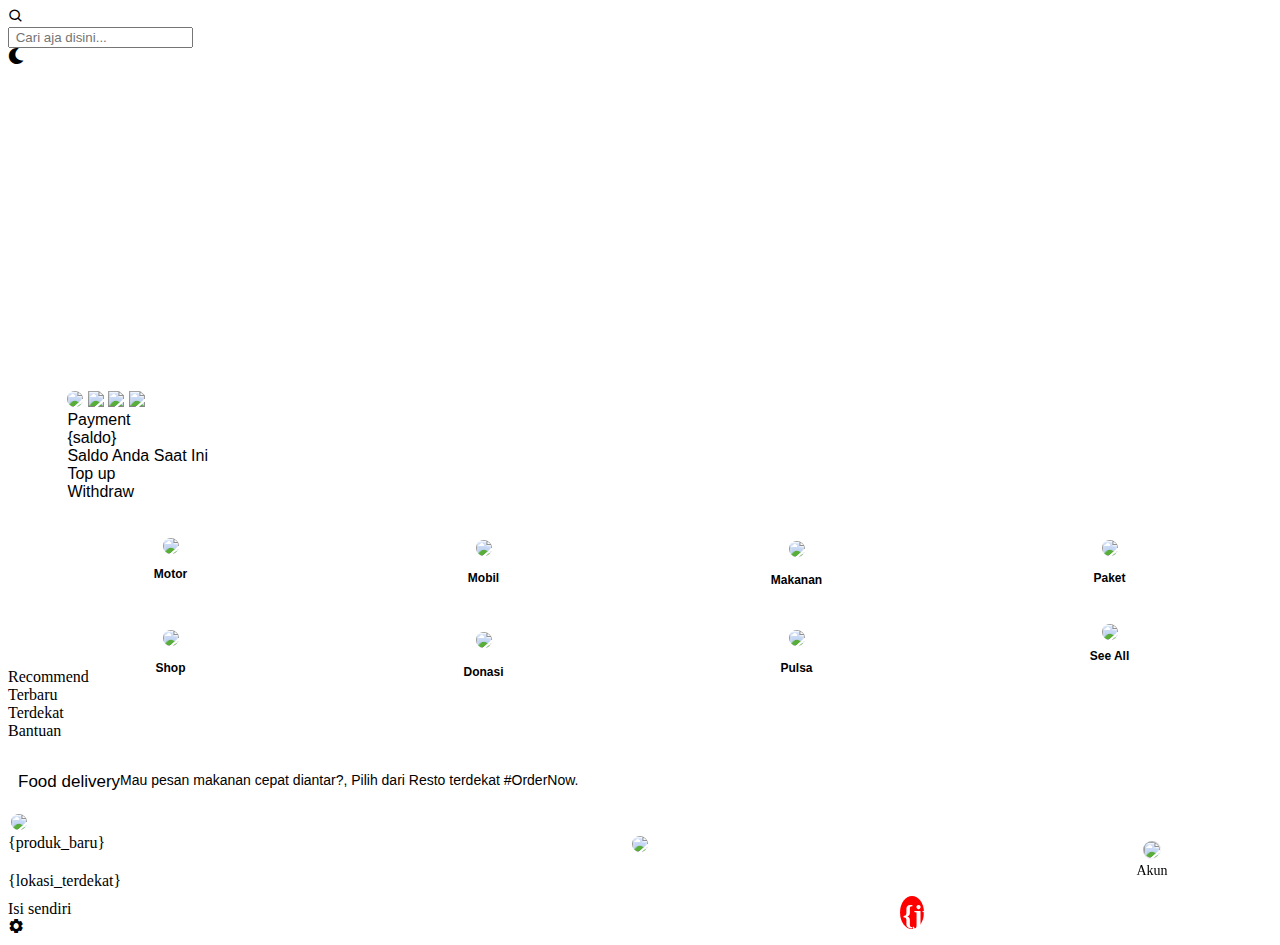
==== homejagel.html @ 8ce668cf "Update" ====
<!DOCTYPE html>
<html lang="en">
<head>
    <meta charset="UTF-8">
    <meta http-equiv="X-UA-Compatible" content="IE=edge">
    <meta name="viewport" content="width=device-width, initial-scale=1.0">
    <title>AchsinUIUX</title>
    <!-- font awesome cdn link  -->
    <link rel="stylesheet" href="https://cdnjs.cloudflare.com/ajax/libs/font-awesome/5.15.4/css/all.min.css">
    <link href='https://unpkg.com/boxicons@2.0.7/css/boxicons.min.css' rel='stylesheet'>
<link rel="stylesheet" type="text/css" href="https://ahsinulumam.github.io/ColorDarkNeumorphism.css"></link>
<link href="https://cdnjs.cloudflare.com/ajax/libs/select2/4.0.6-rc.0/css/select2.min.css" rel="stylesheet" /> 
<script src="https://code.jquery.com/jquery-3.3.1.min.js"></script> <script src="https://cdnjs.cloudflare.com/ajax/libs/select2/4.0.6-rc.0/js/select2.min.js"></script>
<link href='https://use.fontawesome.com/releases/v5.8.2/css/all.css' rel='stylesheet' type='text/css'/>
<style>
.tabel {
width:100%;
float:left;
border:0px;
padding:3%;
}
	#navbar {
		height:60px;
		position: fixed;
		bottom: 0px;
		left:0%;
		padding-top: 5px;
		width: 100%;
		border-radius:0px 0px 0px 0px;
		display: block;
	  
		z-index:6;
     background-color: var(--bg-color);
   background-size: 100% 100%;
 border-top-left-radius: 0px;
 border-top-right-radius: 0px;
box-shadow: var(--box-shadow);
}
	
	#navbar a {
		width:20%;
		float: left;
		display: block;
		color: #ff000000;
		text-align: center;
		padding-top: 0px;
		
		font-size: 14px;
		font-family:poppins;	
	}
	#navbar a:hover {
		color:#2e99a5 ;
		cursor:none;
}
#strip-navbar {
width:30%;
height:auto;
margin-top:-30px;
}
.fflexx-container {
  display: flex;
  position:relative;
  Max-widht:100%;
  top: 27px;
 padding:6px;
}
.fflexx-container > div {
 
  width: 100px;
  text-align: center;
  line-height: 1px;
  flex:1;
  margin:0px;
}
/* CSS Multiple Whatsapp Chat */ 
    #whatsapp-chat{
        position:fixed;
        background-color: var(--bg-color);
        box-shadow: var(--box-shadow);
        width:350px;
        border-radius:10px;
        bottom:90px;
        right:10px;
        overflow:hidden;
        z-index:99;
        animation-name:showchat;
        animation-duration:1s;
        transform:scale(1)}
a.blantershow-chat{
    background-color: var(--bg-color);
    color:green;
    z-index:198;
}a.blantershow-chat i{
    transform:scale(1.5);
    margin:0 0px 0 0}
    .header-chat{
        background:var(--ahsinulumamTukangngopi);
        color:#fff;
        padding:20px}
    .header-chat h3{
        margin:0 0 10px}
    .header-chat p{
        font-size:14px;
        line-height:1.7;
        margin:0}
.info-avatar{
    position:relative}
    .info-avatar img{
        border-radius:100%;
        width:50px;
        float:left;
        padding:3px;
        box-shadow: var(--box-shadow);
        margin:0 10px 0 0}
    .info-avatar:before{
        content:'\f232';
        z-index:1;
        font-family:"Font Awesome 5 Brands";
        background:#23ab23;
        color:#fff;
        padding:5px 5px;
        border-radius:100%;
        position:absolute;
        top:30px;left:30px}
    a.informasi{
        padding:20px;
        display:block;
        overflow:hidden;
        animation-name:showhide;
        animation-duration:2.5s}
    a.informasi:hover{
        background:#3063bc}
    .info-chat span{
        display:block}
    #get-label,span.chat-label{
        font-size:12px;
        color:var(--black);}
    #get-nama,span
    .chat-nama{
        margin:5px 0 0;
        font-size:15px;
        font-weight:700;
        color:var(--black);}
    #get-label,
    #get-nama{
        color:#fff}span
    .my-number{
        display:none}
    .blanter-msg{
        color:var(--black);
        padding:20px;
        font-size:12.5px;
        text-align:center;
        border-top:1px solid #fff}
    textarea
    #chat-input{
        color:var(--black);
        border:none;
        font-family:'Arial',sans-serif;
        border-radius:5px;
        background:#ff000000;
        box-shadow: var(--box-shadow-inset);
        width:100%;
        height:35px;
        outline:none;
        resize:none}
    a#send-it{
        color:var(--black);
        width:40px;
        margin:-5px 0 0 5px;
        font-weight:700;
        padding:8px;
        background:#ff000000;
        box-shadow: var(--box-shadow);
        border-radius:10px}
    .first-msg{
        background-color: var(--bg-color);
        padding:30px;
        text-align:center}
    .first-msg span{
        background-color: var(--bg-color);
        color:var(--black);
        box-shadow: var(--box-shadow);
        font-size:14.2px;
        line-height:1.7;
        border-radius:10px;
        padding:15px 20px;
        display:inline-block}
    .start-chat 
    .blanter-msg{
        display:flex}
    #get-number{
        display:none}
    a.close-chat{position:absolute;
        top:5px;
        right:15px;
        color:#fff;
        font-size:30px}
    @keyframes showhide{from{
        transform:scale(.5);
        opacity:0}}
    @keyframes showchat{from{
        transform:scale(0);
        opacity:0}}
    @media screen and (max-width:480px){
        #whatsapp-chat{
            width:auto;
            left:5%;
            right:5%;
            font-size:80%}}
    .hide{
        display:none;
        animation-name:showhide;
        animation-duration:1.5s;
        transform:scale(1);
        opacity:1}.show{display:block;
            animation-name:showhide;
            animation-duration:1.5s;
            transform:scale(1);
            opacity:1} 
</style>
</head>
<body>
<header class="header">
<div id="menu-btn">
<!-- theme toggler  -->
	<div class="container">
<div class="search_wrap search_wrap_4">
    <div class="search_box">
        <div style="z-index:3;" class="btn btn_common">
<form action="action://act/search">
    <i class="bx bx-search"></i>
    </div>

<input type="search" id="gsearch" name="gsearch" class="input" placeholder=" Cari aja disini...">
</form>
    </div>
        </div>
    </div>
    </div>
    
<div id="theme-toggler" class="fas fa-moon"></div>
</header>

<div style='position:relative;margin-top: 25.7%; margin-left: 4.7%; margin-right: 2%;  padding:0px; background: var(--ahsinulumamTukangngopi);
 font-family: Arial;  height: auto; width: 90%; z-index:99;border-radius:15px 15px 15px 15px;'>
 
<img style='border-radius:15px 15px 15px 15px;width:100%' src="https://lh3.googleusercontent.com/u/0/d/1gJDDlUiAKQMtXhK743Bpu_ejHuMvDSyD">

<img class="logo-headerr" src="https://i.ibb.co/LRYZxM3/Pics-Art-04-29-03-22-53.png">

<a href="https://jgjk.mobi/act/topup">
<img class="logo-depositoo" src="https://i.ibb.co/MGr7nsX/plus.png"></a>

<a href="https://jgjk.mobi/act/withdraw">
<img class="logo-withdraww" src="https://i.ibb.co/XWpxkMW/minus.png
"></a>

<div class="nama-penggunaa">
Payment
</div>

<div class="saldoo">
{saldo}
</div>

<div class="katakataa">
Saldo Anda Saat Ini
</div>


<div class="namadepositoo">
Top up
</div>

<div class="namawithdraww">
Withdraw
</div>
</div>


<!-- menu utama-->
<div class="ex1">
<div class="fflexx-container">	
  <div>
      <a href="action://p/65bf302c6ed1c">
          <img style="height:45px;border-radius:50px;box-shadow: var(--box-shadow);padding:4px;background-color:var(--ahsinulumamTukangngopi);
" src="https://i.ibb.co/RDD0v6Y/Picsart-22-09-04-05-13-32-618.png
"></a>
      <br>
  <h4 style="font-family: 'Poppins', sans-serif;font-size:12px;color:var(--black);
  ">Motor</h4>
  </div>

  <div>
      <a href="action://p/65bf68d1bd097"><img style="height:45px;border-radius:50px;box-shadow: var(--box-shadow);padding:6px;background-color:var(--ahsinulumamTukangngopi);
" src="https://i.ibb.co/LkbZn5S/Picsart-22-09-04-05-14-20-087.png
"></a>
      <br>
  <h4 style="font-family: 'Poppins', sans-serif;font-size:12px;color:var(--black);
  ">Mobil</h4>
  </div>
    
 <div>
      <a href="https://jgjk.mobi/m/594615352465c0a0832f0e27.89033298"><img style="height:45px;border-radius:50px;box-shadow: var(--box-shadow);padding:7px;background-color:var(--ahsinulumamTukangngopi);
" src="https://lh3.googleusercontent.com/u/0/d/1dGBVXLDxHFI8dOdAquzFHJbBMRqL48v7"></a>
      <br>
  <h4 style="font-family: 'Poppins', sans-serif;font-size:12px;color:var(--black);
  ">Makanan</h4>
  </div>

 <div>
      <a href="#"><img style="height:45px;border-radius:50px;box-shadow: var(--box-shadow);padding:6px;background-color:var(--ahsinulumamTukangngopi);
" src="https://i.ibb.co/fDNRq2L/Picsart-22-09-04-05-15-06-962.png
"></a>
      <br>
  <h4 style="font-family: 'Poppins', sans-serif;font-size:12px;color:var(--black);
  ">Paket</h4>
  </div>

</div>
<div style="margin-top:15px;" class="fflexx-container">
  

 <div>
      <a href="#"><img style="height:45px;border-radius:50px;box-shadow: var(--box-shadow);padding:6px;background-color:var(--ahsinulumamTukangngopi);
" src="https://lh3.googleusercontent.com/u/0/d/1d_P93FyzSsI-0P9lAxDkSXSf6unLjl0t"></a>
      <br>
  <h4 style="font-family: 'Poppins', sans-serif;font-size:12px;color:var(--black);
  ">Shop</h4>
  </div>

 <div>
      <a href="#"><img style="height:45px;border-radius:50px;box-shadow: var(--box-shadow);padding:8px;background-color:var(--ahsinulumamTukangngopi);
" src="https://lh3.googleusercontent.com/u/0/d/1lTIvZDP1FSJfSWaOgix95snxezhsXJGI"></a>
      <br>
  <h4 style="font-family: 'Poppins', sans-serif;font-size:12px;color:var(--black);
  ">Donasi</h4>
  </div>
    
  
  <div>
      <a href="https://jgjk.mobi/m/65d4aec12bfa4"><img style="height:45px;border-radius:50px;box-shadow: var(--box-shadow);padding:6px;background-color:var(--ahsinulumamTukangngopi);
" src="https://lh3.googleusercontent.com/u/0/d/1E5pmIZIxl16okc5LrskXW7HrWrOb88mh"></a>
      <br>
  <h4 style="font-family: 'Poppins', sans-serif;font-size:12px;color:var(--black);
  ">Pulsa</h4>
  </div>
  
   <div>
      <a href="#"><img style="height:45px;border-radius:50px;box-shadow: var(--box-shadow);padding:0px;background-color:var(--ahsinulumamTukangngopi);
" src="https://i.ibb.co/bRz7Gkh/Pics-Art-04-21-03-24-34.png
"></a>
      <br>
  <h4 style="font-family: 'Poppins', sans-serif;font-size:12px;color:var(--black);
  ">See All</h4>
  </div>
</div>          
</div>

<div class="tabss"> <div class="tab-header"> <div class="activeee">Recommend</div>
<div>Terbaru</div>
 <div>Terdekat</div> 
 <div>Bantuan</div>
 </div> 
 <div class="tab-body"> <div style="z-index:9999999;" class="activeee"> 

<h style="float:left; margin-left:10px;font-family: 'Poppins', sans-serif;color:var(--black); 
font-size:17px;text-shadow:var(--box-shadow);
font-weight: 503">Food delivery</h>


<div class="texttittle9" style="margin-left:10px; margin-right:35px;font-size:14px;font-family: 'Poppins', sans-serif; margin-top:32px;color:var(--black); ">Mau pesan makanan cepat diantar?, Pilih dari Resto terdekat #OrderNow. </div>

<!-- recommend-->
       <a href="#">
       <div class='box' style="z-index:5;display:inline-block; margin-top:22px;width:93.5%;height:auto;margin-right:10px;
            margin-left:3px;">
       <img style='width:100%;background:var(--ahsinulumamTukangngopi); border-radius:15px 15px 15px 15px;' src='https://lh3.googleusercontent.com/u/0/d/1ujRoOM9aE0RbUbgs5reI0MXh_RkF8dSs'></div>
       </a>
</div>
<div>
<div class="separatori" style="clear: both; "> 
  <div class="w3-animate-left"  style=" overflow: auto;height: auto;  margin-bottom: 10px; border-radius: 0px 0px 0px 0px; ">  

<div style="background: none; height: 0%; overflow: value; overflow:auto;width: 3210px; margin-bottom: 10px; margin-left:-13;"><div class='productTerbaru'>{produk_baru}</div></div></div></div></div>
 <div>

 <div style="background: white; height: 0%; overflow: value; width: 550%; margin-bottom: 10px;"><div class='produkterbaruachsin'>{lokasi_terdekat} </div></div></div>

<div>
Isi sendiri
 </div>
 </div> </div> 
        </center>

<!--WHATSAPP-->
<!--CUTOMER SERVICE-->
<div id='whatsapp-chat' class='hide'> <div class='header-chat'> <div class='head-home'><h3>Hello!</h3> <p>Klik salah satu CS kami untuk chat via WhatsApp</p></div> <div class='get-new hide'><div id='get-label'></div><div id='get-nama'></div></div></div> <div class='home-chat'> 
<!-- Info Contact Start --> <a
style="text-decoration:none" class='informasi' href='javascript:void' title='Chat Whatsapp'> <div class='info-avatar'><img src='https://2.bp.blogspot.com/-y6xNA_8TpFo/XXWzkdYk0MI/AAAAAAAAA5s/RCzTBJ_FbMwVt5AEZKekwQqiDNqdNQJjgCLcBGAs/s70/supportmale.png'/></div> <div class='info-chat'>

 <span class='chat-label'>Info and Support</span> <span class='chat-nama'>Admin On-Track</span> </div><span class='my-number'>6281249488933</span> </a>

<!-- Info Contact End --> 
<!-- Info Contact Start --> <a style="text-decoration:none" class='informasi' href='javascript:void' title='Chat Whatsapp'> 
    <div class='info-avatar'><img src='https://4.bp.blogspot.com/-X1Xs2iRKabY/XXWzkqQ-iDI/AAAAAAAAA5w/HSyhR0gIXvUzlAx5XgaZzmlrCJkTgrOFQCLcBGAs/s70/supportfemale.png'/></div> 
    <div class='info-chat'> <span class='chat-label'>Sales Representative</span> <span class='chat-nama'>Owner</span> </div><span class='my-number'>6281249488933</span> </a> 
<!-- Info Contact End --> <div class='blanter-msg'>Hubungi kami di <b>+6281249488933</b> dari jam <i>08:00WIB - 21:00WIB</i></div></div> <div class='start-chat hide'> <div class='first-msg'><span>Hello! Ada yang bisa kami bantu? </span></div> <div class='blanter-msg'><textarea id='chat-input' placeholder ='Ketik sesuatu disini' maxlength='120' row='1'></textarea> 
<a href='https://api.whatsapp.com/send?phone=6281249488933;' id='send-it'>Kirim</a></div></div> 
<div id='get-number'></div><a class='close-chat' href='javascript:void'>x</a> </div> </a> 
<!--NAVIGASI BAWAH-->

<div id="navbar">
	<center>
  <a href="#">
      <i style="font-size:27px;color:var(--ahsinulumamTukangngopi);margin-top:2px" class="bx bxs-home-smile"><br><p style="font-size:15px;margin-top:1px;">Beranda</p></i></a>

  <a href="https://jgjk.mobi/act/shopping"><i style="font-size:27px;color:var(--black);;margin-top:2px" class="bx bx-building"><br><p style="font-size:14px;margin-top:1px;color:var(--black);">Histori</p></i></a>


  <a class='blantershow-chat'href='javascript:void' title='Show Chat'><img style="background-color: var(--bg-color);width:53px;border-radius:50%;margin-top:-31px" src="https://lh3.googleusercontent.com/u/0/d/1N1Xombm_0SM5IrkYPRUuwys3vN2UjaxG"><br></a>
        
   <a href="action://act/message_list"><i style="font-size:27px;color:var(--black);margin-top:2px" class="bx bx-envelope">
<p style="position:absolute;width:18px;background:red;border-radius:50%;font-size:12; color:white; margin-top:-30;font-weight: bold; text-align: center;margin-left:20px;padding:3px;">{jumlah_pesan}</p>
<br><p style="font-size:14px;margin-top:1px;color:var(--black);">Pesan</p></i></a>

<a href="https://jgjk.mobi/act/account
"><img style="width:38%;margin-top:1px;border-radius:50px;padding:1px;box-shadow: inset -3px -3px 7px #ffffffb0, inset 3px 3px 5px rgba(94, 104, 121, 0.692);" src="{foto}"></a><br><p style="font-size:14px;margin-top:-1px;color:var(--black);">Akun</p>
	</center>	
</div>
            <!-- Close Button -->
            <div class="close"></div>
          <!-- Hamburger -->
          <div class="hamburger"></div>
      <!-- Color Control -->
      <div class="control">
        <div class="widget d-flex">
          <i class="bx bxs-cog"></i>
        </div>
        <div class="colors">
          <span data-id="#00A810"></span>
          <span data-id="#00ADD6"></span>
          <span data-id="#EE2737"></span>
          <span data-id="#ff7f00"></span>
          <span data-id="#93328E"></span>
        </div>
      </div>
    </section>
    <!-- Custom Script -->
    <script src="https://ahsinulumam.github.io/Mr_m.js"></script>
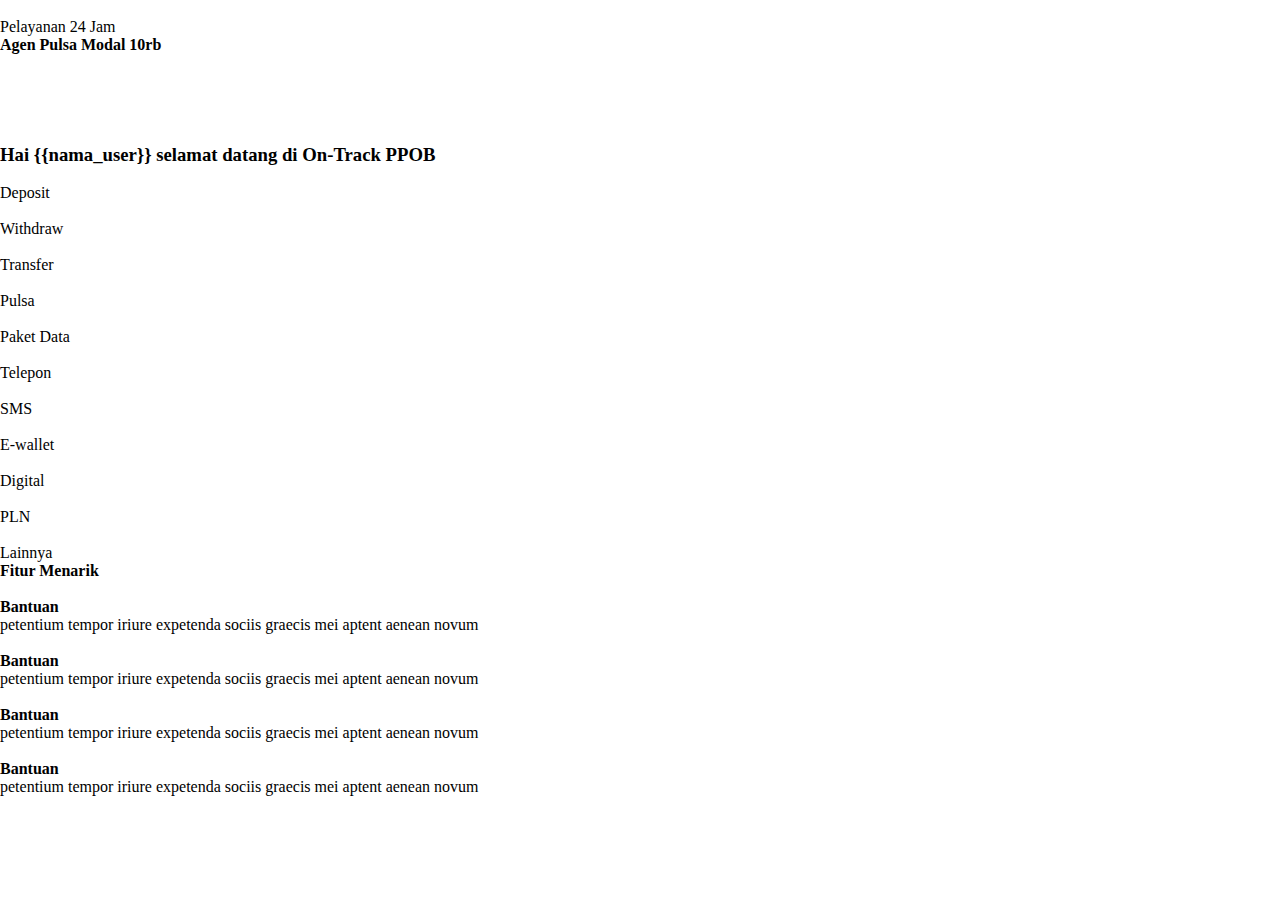
==== commit 6ecc01e9: "Update homejagel.html" ====
--- a/homejagel.html
+++ b/homejagel.html
@@ -1,451 +1,271 @@
 <!DOCTYPE html>
-<html lang="en">
+<html lang="in">
 <head>
     <meta charset="UTF-8">
-    <meta http-equiv="X-UA-Compatible" content="IE=edge">
     <meta name="viewport" content="width=device-width, initial-scale=1.0">
-    <title>AchsinUIUX</title>
-    <!-- font awesome cdn link  -->
-    <link rel="stylesheet" href="https://cdnjs.cloudflare.com/ajax/libs/font-awesome/5.15.4/css/all.min.css">
-    <link href='https://unpkg.com/boxicons@2.0.7/css/boxicons.min.css' rel='stylesheet'>
-<link rel="stylesheet" type="text/css" href="https://ahsinulumam.github.io/ColorDarkNeumorphism.css"></link>
-<link href="https://cdnjs.cloudflare.com/ajax/libs/select2/4.0.6-rc.0/css/select2.min.css" rel="stylesheet" /> 
-<script src="https://code.jquery.com/jquery-3.3.1.min.js"></script> <script src="https://cdnjs.cloudflare.com/ajax/libs/select2/4.0.6-rc.0/js/select2.min.js"></script>
-<link href='https://use.fontawesome.com/releases/v5.8.2/css/all.css' rel='stylesheet' type='text/css'/>
-<style>
-.tabel {
-width:100%;
-float:left;
-border:0px;
-padding:3%;
+    <meta name="token" content="">
+    
+    <!-- my cdn -->
+    <link rel="stylesheet" href="https://rawcdn.githack.com/danizevaro/css/3e079dfaeb89fb675aa6d33890837727c3eda5a1/swiper.main.css" />
+    <script src="https://cdn.jsdelivr.net/gh/danizevaro/cdn@main/buyer/script/home/kios-z.min.js"></script>
+    
+    <!-- title -->
+    <title>Home | Kios Z</title>
+    
+    <!-- my style -->
+    <style>
+:root {
+    --primary-color: #0059BD;
+    --animate-duration: 200ms;
 }
-	#navbar {
-		height:60px;
-		position: fixed;
-		bottom: 0px;
-		left:0%;
-		padding-top: 5px;
-		width: 100%;
-		border-radius:0px 0px 0px 0px;
-		display: block;
-	  
-		z-index:6;
-     background-color: var(--bg-color);
-   background-size: 100% 100%;
- border-top-left-radius: 0px;
- border-top-right-radius: 0px;
-box-shadow: var(--box-shadow);
+
+* {
+    margin: 0;
+    padding: 0;
+    box-sizing: border-box;
 }
-	
-	#navbar a {
-		width:20%;
-		float: left;
-		display: block;
-		color: #ff000000;
-		text-align: center;
-		padding-top: 0px;
-		
-		font-size: 14px;
-		font-family:poppins;	
-	}
-	#navbar a:hover {
-		color:#2e99a5 ;
-		cursor:none;
+
+body {
+    padding-bottom: 15px;
 }
-#strip-navbar {
-width:30%;
-height:auto;
-margin-top:-30px;
-}
-.fflexx-container {
-  display: flex;
-  position:relative;
-  Max-widht:100%;
-  top: 27px;
- padding:6px;
-}
-.fflexx-container > div {
- 
-  width: 100px;
-  text-align: center;
-  line-height: 1px;
-  flex:1;
-  margin:0px;
-}
-/* CSS Multiple Whatsapp Chat */ 
-    #whatsapp-chat{
-        position:fixed;
-        background-color: var(--bg-color);
-        box-shadow: var(--box-shadow);
-        width:350px;
-        border-radius:10px;
-        bottom:90px;
-        right:10px;
-        overflow:hidden;
-        z-index:99;
-        animation-name:showchat;
-        animation-duration:1s;
-        transform:scale(1)}
-a.blantershow-chat{
-    background-color: var(--bg-color);
-    color:green;
-    z-index:198;
-}a.blantershow-chat i{
-    transform:scale(1.5);
-    margin:0 0px 0 0}
-    .header-chat{
-        background:var(--ahsinulumamTukangngopi);
-        color:#fff;
-        padding:20px}
-    .header-chat h3{
-        margin:0 0 10px}
-    .header-chat p{
-        font-size:14px;
-        line-height:1.7;
-        margin:0}
-.info-avatar{
-    position:relative}
-    .info-avatar img{
-        border-radius:100%;
-        width:50px;
-        float:left;
-        padding:3px;
-        box-shadow: var(--box-shadow);
-        margin:0 10px 0 0}
-    .info-avatar:before{
-        content:'\f232';
-        z-index:1;
-        font-family:"Font Awesome 5 Brands";
-        background:#23ab23;
-        color:#fff;
-        padding:5px 5px;
-        border-radius:100%;
-        position:absolute;
-        top:30px;left:30px}
-    a.informasi{
-        padding:20px;
-        display:block;
-        overflow:hidden;
-        animation-name:showhide;
-        animation-duration:2.5s}
-    a.informasi:hover{
-        background:#3063bc}
-    .info-chat span{
-        display:block}
-    #get-label,span.chat-label{
-        font-size:12px;
-        color:var(--black);}
-    #get-nama,span
-    .chat-nama{
-        margin:5px 0 0;
-        font-size:15px;
-        font-weight:700;
-        color:var(--black);}
-    #get-label,
-    #get-nama{
-        color:#fff}span
-    .my-number{
-        display:none}
-    .blanter-msg{
-        color:var(--black);
-        padding:20px;
-        font-size:12.5px;
-        text-align:center;
-        border-top:1px solid #fff}
-    textarea
-    #chat-input{
-        color:var(--black);
-        border:none;
-        font-family:'Arial',sans-serif;
-        border-radius:5px;
-        background:#ff000000;
-        box-shadow: var(--box-shadow-inset);
-        width:100%;
-        height:35px;
-        outline:none;
-        resize:none}
-    a#send-it{
-        color:var(--black);
-        width:40px;
-        margin:-5px 0 0 5px;
-        font-weight:700;
-        padding:8px;
-        background:#ff000000;
-        box-shadow: var(--box-shadow);
-        border-radius:10px}
-    .first-msg{
-        background-color: var(--bg-color);
-        padding:30px;
-        text-align:center}
-    .first-msg span{
-        background-color: var(--bg-color);
-        color:var(--black);
-        box-shadow: var(--box-shadow);
-        font-size:14.2px;
-        line-height:1.7;
-        border-radius:10px;
-        padding:15px 20px;
-        display:inline-block}
-    .start-chat 
-    .blanter-msg{
-        display:flex}
-    #get-number{
-        display:none}
-    a.close-chat{position:absolute;
-        top:5px;
-        right:15px;
-        color:#fff;
-        font-size:30px}
-    @keyframes showhide{from{
-        transform:scale(.5);
-        opacity:0}}
-    @keyframes showchat{from{
-        transform:scale(0);
-        opacity:0}}
-    @media screen and (max-width:480px){
-        #whatsapp-chat{
-            width:auto;
-            left:5%;
-            right:5%;
-            font-size:80%}}
-    .hide{
-        display:none;
-        animation-name:showhide;
-        animation-duration:1.5s;
-        transform:scale(1);
-        opacity:1}.show{display:block;
-            animation-name:showhide;
-            animation-duration:1.5s;
-            transform:scale(1);
-            opacity:1} 
-</style>
+    </style>
+    
+    
 </head>
-<body>
-<header class="header">
-<div id="menu-btn">
-<!-- theme toggler  -->
-	<div class="container">
-<div class="search_wrap search_wrap_4">
-    <div class="search_box">
-        <div style="z-index:3;" class="btn btn_common">
-<form action="action://act/search">
-    <i class="bx bx-search"></i>
-    </div>
-
-<input type="search" id="gsearch" name="gsearch" class="input" placeholder=" Cari aja disini...">
-</form>
-    </div>
-        </div>
-    </div>
-    </div>
-    
-<div id="theme-toggler" class="fas fa-moon"></div>
-</header>
-
-<div style='position:relative;margin-top: 25.7%; margin-left: 4.7%; margin-right: 2%;  padding:0px; background: var(--ahsinulumamTukangngopi);
- font-family: Arial;  height: auto; width: 90%; z-index:99;border-radius:15px 15px 15px 15px;'>
- 
-<img style='border-radius:15px 15px 15px 15px;width:100%' src="https://lh3.googleusercontent.com/u/0/d/1gJDDlUiAKQMtXhK743Bpu_ejHuMvDSyD">
-
-<img class="logo-headerr" src="https://i.ibb.co/LRYZxM3/Pics-Art-04-29-03-22-53.png">
-
-<a href="https://jgjk.mobi/act/topup">
-<img class="logo-depositoo" src="https://i.ibb.co/MGr7nsX/plus.png"></a>
-
-<a href="https://jgjk.mobi/act/withdraw">
-<img class="logo-withdraww" src="https://i.ibb.co/XWpxkMW/minus.png
-"></a>
-
-<div class="nama-penggunaa">
-Payment
+<body id="byd">
+    <header>
+        <!-- nav -->
+        <div class="nav">
+            <div class="main">
+                <img src="https://icodec.xyz/asset/images/app/qios-voucher/logo-3.jpg" alt="">
+                <div>
+                    <p>Pelayanan 24 Jam</p>
+                    <h4>Agen Pulsa Modal 10rb</h4>
+                </div>
+            </div>
+            <div class="notif">
+                <img src="https://icodec.xyz/asset/images/app/kiosz/bell.png" alt="">
+                <img src="https://icodec.xyz/asset/images/app/kiosz/comment-dots.png" alt="">
+            </div>
+        </div>
+        
+        <!-- slide -->
+        <div class="swiper-container-banner swiper-slider-center swiper-banner">
+            <div class="swiper-wrapper">
+                <!-- slide 1 -->
+                <div class="swiper-slide swipers swiper-slide-banner" onclick="window.location.href=''">
+                    <img src="https://encrypted-tbn0.gstatic.com/images?q=tbn:ANd9GcQPebgSwJMDR4bf-eXejPG68LK-zq05wmWc7w&usqp=CAU" alt="" class="banner">
+                </div>
+                <!-- slide 2 -->
+                <div class="swiper-slide swiper-slide-banner" onclick="window.location.href=''">
+                    <img src="https://encrypted-tbn0.gstatic.com/images?q=tbn:ANd9GcQPebgSwJMDR4bf-eXejPG68LK-zq05wmWc7w&usqp=CAU" alt="" class="banner">
+                </div>
+                <!-- slide 3 -->
+                <div class="swiper-slide swiper-slide-banner" onclick="window.location.href=''">
+                    <img src="https://encrypted-tbn0.gstatic.com/images?q=tbn:ANd9GcQPebgSwJMDR4bf-eXejPG68LK-zq05wmWc7w&usqp=CAU" alt="" class="banner">
+                </div>
+                <!-- slide 4 -->
+                <div class="swiper-slide swiper-slide-banner" onclick="window.location.href=''">
+                    <img src="https://encrypted-tbn0.gstatic.com/images?q=tbn:ANd9GcQPebgSwJMDR4bf-eXejPG68LK-zq05wmWc7w&usqp=CAU" alt="" class="banner">
+                </div>
+            </div>
+            <div class="swiper-pagination"></div>
+        </div>
+        <div class="panel">
+            <div class="main">
+                <div class="main-saldo">
+                    <div class="ls">
+                        
+                        <h3>Hai {{nama_user}} selamat datang di On-Track PPOB</h3>
+                    </div>
+                    
+                </div>
+                <div class="menu">
+                    <div>
+                        <img src="https://icodec.xyz/asset/images/app/kiosz/add.png" alt="">
+                        <p>Deposit</p>
+                    </div>
+                    <div>
+                        <img src="https://icodec.xyz/asset/images/app/kiosz/remove.png" alt="">
+                        <p>Withdraw</p>
+                    </div>
+                    <div>
+                        <img src="https://icodec.xyz/asset/images/app/kiosz/up-arrow%20(1).png" alt="">
+                        <p>Transfer</p>
+                    </div>
+                </div>
+            </div>
+        </div>
+    </header>
+    
+    <section>
+        <!-- menu -->
+        <div class="main-menu">
+            <div onclick="window.location.href='https://ontrackppob.bukaolshop.site/digital/106141'">
+                <img src="https://icodec.xyz/asset/images/app/qios-voucher/signal.png" alt="">
+                <p>Pulsa</p>
+            </div>
+            <div onclick="window.location.href='https://ontrackppob.bukaolshop.site/digital/71464'">
+                <img src="https://icodec.xyz/asset/images/app/qios-voucher/web.png" alt="">
+                <p>Paket Data</p>
+            </div>
+            <div onclick="Toast.open('Upss!!, produk sedang maintenance', 3000, 'info-warning')">
+                <img src="https://icodec.xyz/asset/images/app/qios-voucher/telephone%20(1).png" alt="">
+                <p>Telepon</p>
+            </div>
+            <div onclick="Toast.open('Upss!!, produk sedang maintenance', 3000, 'info-warning')">
+                <img src="https://icodec.xyz/asset/images/app/qios-voucher/message%20(2).png" alt="">
+                <p>SMS</p>
+            </div>
+            <div onclick="window.location.href='https://qiosvoucher.webtoko.net/digital/252394'">
+                <img src="https://icodec.xyz/asset/images/app/qios-voucher/wallet%20(10).png" alt="">
+                <p>E-wallet</p>
+            </div>
+            <div onclick="window.location.href='https://qiosvoucher.webtoko.net/digital/251069'">
+                <img src="https://icodec.xyz/asset/images/app/qios-voucher/game.png" alt="">
+                <p>Digital</p>
+            </div>
+            <div>
+                <img src="https://icodec.xyz/asset/images/app/qios-voucher/lightning.png" alt="">
+                <p>PLN</p>
+            </div>
+            <div onclick="Sheet.open(KontenLainnya, styleForSheet)">
+                <img src="https://icodec.xyz/asset/images/app/qios-voucher/other.png" alt="">
+                <p>Lainnya</p>
+            </div>
+        </div>
+        
+        <div class="slide-card">
+            <h4 class="tt">Fitur Menarik</h4>
+            <div class="list">
+                <div class="main ml">
+                    <img src="https://encrypted-tbn0.gstatic.com/images?q=tbn:ANd9GcRz5p4MKSuWdYxhb1DXqluke_gfy9gGOVzWhg&usqp=CAU" alt="">
+                    <div>
+                        <h4>Bantuan</h4>
+                        <p>petentium tempor iriure expetenda sociis graecis mei aptent aenean novum</p>
+                    </div>
+                </div>
+                <div class="main">
+                    <img src="https://encrypted-tbn0.gstatic.com/images?q=tbn:ANd9GcRz5p4MKSuWdYxhb1DXqluke_gfy9gGOVzWhg&usqp=CAU" alt="">
+                    <div>
+                        <h4>Bantuan</h4>
+                        <p>petentium tempor iriure expetenda sociis graecis mei aptent aenean novum</p>
+                    </div>
+                </div>
+                <div class="main">
+                    <img src="https://encrypted-tbn0.gstatic.com/images?q=tbn:ANd9GcRz5p4MKSuWdYxhb1DXqluke_gfy9gGOVzWhg&usqp=CAU" alt="">
+                    <div>
+                        <h4>Bantuan</h4>
+                        <p>petentium tempor iriure expetenda sociis graecis mei aptent aenean novum</p>
+                    </div>
+                </div>
+                <div class="main">
+                    <img src="https://encrypted-tbn0.gstatic.com/images?q=tbn:ANd9GcRz5p4MKSuWdYxhb1DXqluke_gfy9gGOVzWhg&usqp=CAU" alt="">
+                    <div>
+                        <h4>Bantuan</h4>
+                        <p>petentium tempor iriure expetenda sociis graecis mei aptent aenean novum</p>
+                    </div>
+                </div>
+            </div>
+        </div>
+    </section>
+    <!-- my script -->
+    <script src="https://unpkg.com/swiper@8/swiper-bundle.min.js"></script>
+    <script type="text/javascript" src="https://code.jquery.com/jquery-3.6.0.min.js" charset="utf-8"></script>
+    <script type="text/javascript" src="https://cdn.jsdelivr.net/gh/danizevaro/cdn@main/library/component/offcanvas/main-script.min.js"></script>    
+       <script>
+const styleForSheet = {
+   height: '75vh',
+   zIndex: 9999,
+   backgroundColor: 'white',
+   padding: '25px 15px 0',
+   borderRadius: '20px 20px 0 0',
+};
+
+const KontenLainnya = `<div class="lu">
+    <div></div>
 </div>
-
-<div class="saldoo">
-{saldo}
-</div>
-
-<div class="katakataa">
-Saldo Anda Saat Ini
-</div>
-
-
-<div class="namadepositoo">
-Top up
-</div>
-
-<div class="namawithdraww">
-Withdraw
-</div>
-</div>
-
-
-<!-- menu utama-->
-<div class="ex1">
-<div class="fflexx-container">	
-  <div>
-      <a href="action://p/65bf302c6ed1c">
-          <img style="height:45px;border-radius:50px;box-shadow: var(--box-shadow);padding:4px;background-color:var(--ahsinulumamTukangngopi);
-" src="https://i.ibb.co/RDD0v6Y/Picsart-22-09-04-05-13-32-618.png
-"></a>
-      <br>
-  <h4 style="font-family: 'Poppins', sans-serif;font-size:12px;color:var(--black);
-  ">Motor</h4>
-  </div>
-
-  <div>
-      <a href="action://p/65bf68d1bd097"><img style="height:45px;border-radius:50px;box-shadow: var(--box-shadow);padding:6px;background-color:var(--ahsinulumamTukangngopi);
-" src="https://i.ibb.co/LkbZn5S/Picsart-22-09-04-05-14-20-087.png
-"></a>
-      <br>
-  <h4 style="font-family: 'Poppins', sans-serif;font-size:12px;color:var(--black);
-  ">Mobil</h4>
-  </div>
-    
- <div>
-      <a href="https://jgjk.mobi/m/594615352465c0a0832f0e27.89033298"><img style="height:45px;border-radius:50px;box-shadow: var(--box-shadow);padding:7px;background-color:var(--ahsinulumamTukangngopi);
-" src="https://lh3.googleusercontent.com/u/0/d/1dGBVXLDxHFI8dOdAquzFHJbBMRqL48v7"></a>
-      <br>
-  <h4 style="font-family: 'Poppins', sans-serif;font-size:12px;color:var(--black);
-  ">Makanan</h4>
-  </div>
-
- <div>
-      <a href="#"><img style="height:45px;border-radius:50px;box-shadow: var(--box-shadow);padding:6px;background-color:var(--ahsinulumamTukangngopi);
-" src="https://i.ibb.co/fDNRq2L/Picsart-22-09-04-05-15-06-962.png
-"></a>
-      <br>
-  <h4 style="font-family: 'Poppins', sans-serif;font-size:12px;color:var(--black);
-  ">Paket</h4>
-  </div>
-
-</div>
-<div style="margin-top:15px;" class="fflexx-container">
-  
-
- <div>
-      <a href="#"><img style="height:45px;border-radius:50px;box-shadow: var(--box-shadow);padding:6px;background-color:var(--ahsinulumamTukangngopi);
-" src="https://lh3.googleusercontent.com/u/0/d/1d_P93FyzSsI-0P9lAxDkSXSf6unLjl0t"></a>
-      <br>
-  <h4 style="font-family: 'Poppins', sans-serif;font-size:12px;color:var(--black);
-  ">Shop</h4>
-  </div>
-
- <div>
-      <a href="#"><img style="height:45px;border-radius:50px;box-shadow: var(--box-shadow);padding:8px;background-color:var(--ahsinulumamTukangngopi);
-" src="https://lh3.googleusercontent.com/u/0/d/1lTIvZDP1FSJfSWaOgix95snxezhsXJGI"></a>
-      <br>
-  <h4 style="font-family: 'Poppins', sans-serif;font-size:12px;color:var(--black);
-  ">Donasi</h4>
-  </div>
-    
-  
-  <div>
-      <a href="https://jgjk.mobi/m/65d4aec12bfa4"><img style="height:45px;border-radius:50px;box-shadow: var(--box-shadow);padding:6px;background-color:var(--ahsinulumamTukangngopi);
-" src="https://lh3.googleusercontent.com/u/0/d/1E5pmIZIxl16okc5LrskXW7HrWrOb88mh"></a>
-      <br>
-  <h4 style="font-family: 'Poppins', sans-serif;font-size:12px;color:var(--black);
-  ">Pulsa</h4>
-  </div>
-  
-   <div>
-      <a href="#"><img style="height:45px;border-radius:50px;box-shadow: var(--box-shadow);padding:0px;background-color:var(--ahsinulumamTukangngopi);
-" src="https://i.ibb.co/bRz7Gkh/Pics-Art-04-21-03-24-34.png
-"></a>
-      <br>
-  <h4 style="font-family: 'Poppins', sans-serif;font-size:12px;color:var(--black);
-  ">See All</h4>
-  </div>
-</div>          
-</div>
-
-<div class="tabss"> <div class="tab-header"> <div class="activeee">Recommend</div>
-<div>Terbaru</div>
- <div>Terdekat</div> 
- <div>Bantuan</div>
- </div> 
- <div class="tab-body"> <div style="z-index:9999999;" class="activeee"> 
-
-<h style="float:left; margin-left:10px;font-family: 'Poppins', sans-serif;color:var(--black); 
-font-size:17px;text-shadow:var(--box-shadow);
-font-weight: 503">Food delivery</h>
-
-
-<div class="texttittle9" style="margin-left:10px; margin-right:35px;font-size:14px;font-family: 'Poppins', sans-serif; margin-top:32px;color:var(--black); ">Mau pesan makanan cepat diantar?, Pilih dari Resto terdekat #OrderNow. </div>
-
-<!-- recommend-->
-       <a href="#">
-       <div class='box' style="z-index:5;display:inline-block; margin-top:22px;width:93.5%;height:auto;margin-right:10px;
-            margin-left:3px;">
-       <img style='width:100%;background:var(--ahsinulumamTukangngopi); border-radius:15px 15px 15px 15px;' src='https://lh3.googleusercontent.com/u/0/d/1ujRoOM9aE0RbUbgs5reI0MXh_RkF8dSs'></div>
-       </a>
-</div>
-<div>
-<div class="separatori" style="clear: both; "> 
-  <div class="w3-animate-left"  style=" overflow: auto;height: auto;  margin-bottom: 10px; border-radius: 0px 0px 0px 0px; ">  
-
-<div style="background: none; height: 0%; overflow: value; overflow:auto;width: 3210px; margin-bottom: 10px; margin-left:-13;"><div class='productTerbaru'>{produk_baru}</div></div></div></div></div>
- <div>
-
- <div style="background: white; height: 0%; overflow: value; width: 550%; margin-bottom: 10px;"><div class='produkterbaruachsin'>{lokasi_terdekat} </div></div></div>
-
-<div>
-Isi sendiri
- </div>
- </div> </div> 
-        </center>
-
-<!--WHATSAPP-->
-<!--CUTOMER SERVICE-->
-<div id='whatsapp-chat' class='hide'> <div class='header-chat'> <div class='head-home'><h3>Hello!</h3> <p>Klik salah satu CS kami untuk chat via WhatsApp</p></div> <div class='get-new hide'><div id='get-label'></div><div id='get-nama'></div></div></div> <div class='home-chat'> 
-<!-- Info Contact Start --> <a
-style="text-decoration:none" class='informasi' href='javascript:void' title='Chat Whatsapp'> <div class='info-avatar'><img src='https://2.bp.blogspot.com/-y6xNA_8TpFo/XXWzkdYk0MI/AAAAAAAAA5s/RCzTBJ_FbMwVt5AEZKekwQqiDNqdNQJjgCLcBGAs/s70/supportmale.png'/></div> <div class='info-chat'>
-
- <span class='chat-label'>Info and Support</span> <span class='chat-nama'>Admin On-Track</span> </div><span class='my-number'>6281249488933</span> </a>
-
-<!-- Info Contact End --> 
-<!-- Info Contact Start --> <a style="text-decoration:none" class='informasi' href='javascript:void' title='Chat Whatsapp'> 
-    <div class='info-avatar'><img src='https://4.bp.blogspot.com/-X1Xs2iRKabY/XXWzkqQ-iDI/AAAAAAAAA5w/HSyhR0gIXvUzlAx5XgaZzmlrCJkTgrOFQCLcBGAs/s70/supportfemale.png'/></div> 
-    <div class='info-chat'> <span class='chat-label'>Sales Representative</span> <span class='chat-nama'>Owner</span> </div><span class='my-number'>6281249488933</span> </a> 
-<!-- Info Contact End --> <div class='blanter-msg'>Hubungi kami di <b>+6281249488933</b> dari jam <i>08:00WIB - 21:00WIB</i></div></div> <div class='start-chat hide'> <div class='first-msg'><span>Hello! Ada yang bisa kami bantu? </span></div> <div class='blanter-msg'><textarea id='chat-input' placeholder ='Ketik sesuatu disini' maxlength='120' row='1'></textarea> 
-<a href='https://api.whatsapp.com/send?phone=6281249488933;' id='send-it'>Kirim</a></div></div> 
-<div id='get-number'></div><a class='close-chat' href='javascript:void'>x</a> </div> </a> 
-<!--NAVIGASI BAWAH-->
-
-<div id="navbar">
-	<center>
-  <a href="#">
-      <i style="font-size:27px;color:var(--ahsinulumamTukangngopi);margin-top:2px" class="bx bxs-home-smile"><br><p style="font-size:15px;margin-top:1px;">Beranda</p></i></a>
-
-  <a href="https://jgjk.mobi/act/shopping"><i style="font-size:27px;color:var(--black);;margin-top:2px" class="bx bx-building"><br><p style="font-size:14px;margin-top:1px;color:var(--black);">Histori</p></i></a>
-
-
-  <a class='blantershow-chat'href='javascript:void' title='Show Chat'><img style="background-color: var(--bg-color);width:53px;border-radius:50%;margin-top:-31px" src="https://lh3.googleusercontent.com/u/0/d/1N1Xombm_0SM5IrkYPRUuwys3vN2UjaxG"><br></a>
-        
-   <a href="action://act/message_list"><i style="font-size:27px;color:var(--black);margin-top:2px" class="bx bx-envelope">
-<p style="position:absolute;width:18px;background:red;border-radius:50%;font-size:12; color:white; margin-top:-30;font-weight: bold; text-align: center;margin-left:20px;padding:3px;">{jumlah_pesan}</p>
-<br><p style="font-size:14px;margin-top:1px;color:var(--black);">Pesan</p></i></a>
-
-<a href="https://jgjk.mobi/act/account
-"><img style="width:38%;margin-top:1px;border-radius:50px;padding:1px;box-shadow: inset -3px -3px 7px #ffffffb0, inset 3px 3px 5px rgba(94, 104, 121, 0.692);" src="{foto}"></a><br><p style="font-size:14px;margin-top:-1px;color:var(--black);">Akun</p>
-	</center>	
-</div>
-            <!-- Close Button -->
-            <div class="close"></div>
-          <!-- Hamburger -->
-          <div class="hamburger"></div>
-      <!-- Color Control -->
-      <div class="control">
-        <div class="widget d-flex">
-          <i class="bx bxs-cog"></i>
-        </div>
-        <div class="colors">
-          <span data-id="#00A810"></span>
-          <span data-id="#00ADD6"></span>
-          <span data-id="#EE2737"></span>
-          <span data-id="#ff7f00"></span>
-          <span data-id="#93328E"></span>
-        </div>
-      </div>
-    </section>
-    <!-- Custom Script -->
-    <script src="https://ahsinulumam.github.io/Mr_m.js"></script>+<svg xmlns="http://www.w3.org/2000/svg" id="close" viewBox="0 0 24 24" width="35" height="35" fill="rgba(4,4,4,0.4)" onclick="history.back()">
+    <path d="M14.121,12,18,8.117A1.5,1.5,0,0,0,15.883,6L12,9.879,8.11,5.988A1.5,1.5,0,1,0,5.988,8.11L9.879,12,6,15.882A1.5,1.5,0,1,0,8.118,18L12,14.121,15.878,18A1.5,1.5,0,0,0,18,15.878Z"/>
+</svg>
+<div class="popup-menu">
+    <div class="main">
+        <img src="https://icodec.xyz/asset/images/app/qios-voucher/signal.png" alt="">
+        <div>
+            <h4>Pulsa</h4>
+            <span>Isi ulang pulsa all operator</span>
+        </div>
+    </div>
+    <div class="main">
+        <img src="https://icodec.xyz/asset/images/app/qios-voucher/web.png" alt="">
+        <div>
+            <h4>Internet</h4>
+            <span>quisque lobortis praesent pericula</span>
+        </div>
+    </div>
+    <div class="main">
+        <img src="https://icodec.xyz/asset/images/app/qios-voucher/wallet%20(10).png" alt="">
+        <div>
+            <h4>E-wallet</h4>
+            <span>quisque lobortis praesent pericula</span>
+        </div>
+    </div>
+    <div class="main">
+        <img src="https://icodec.xyz/asset/images/app/qios-voucher/lightning.png" alt="">
+        <div>
+            <h4>PLN</h4>
+            <span>quisque lobortis praesent pericula</span>
+        </div>
+    </div>
+    <div class="main">
+        <img src="https://icodec.xyz/asset/images/app/qios-voucher/lightning.png" alt="">
+        <div>
+            <h4>PLN</h4>
+            <span>quisque lobortis praesent pericula</span>
+        </div>
+    </div>
+    <div class="main">
+        <img src="https://icodec.xyz/asset/images/app/qios-voucher/lightning.png" alt="">
+        <div>
+            <h4>PLN</h4>
+            <span>quisque lobortis praesent pericula</span>
+        </div>
+    </div>
+    <div class="main">
+        <img src="https://icodec.xyz/asset/images/app/qios-voucher/lightning.png" alt="">
+        <div>
+            <h4>PLN</h4>
+            <span>quisque lobortis praesent pericula</span>
+        </div>
+    </div>
+    <div class="main">
+        <img src="https://icodec.xyz/asset/images/app/qios-voucher/lightning.png" alt="">
+        <div>
+            <h4>PLN</h4>
+            <span>quisque lobortis praesent pericula</span>
+        </div>
+    </div>
+    <div class="main">
+        <img src="https://icodec.xyz/asset/images/app/qios-voucher/lightning.png" alt="">
+        <div>
+            <h4>PLN</h4>
+            <span>quisque lobortis praesent pericula</span>
+        </div>
+    </div>
+</div>`;
+
+const swiperBanner = new Swiper('.swiper-container-banner', {
+    slidesPerView: 1,
+    centeredSlides: true,
+    slideToClickedSlide: true,
+    autoplay: {
+        delay: 2000,
+        disableOnInteraction: false,
+    },
+    pagination: {
+        el: '.swiper-pagination',
+        clickable: true,
+    },
+});
+    </script></body>
+</html>
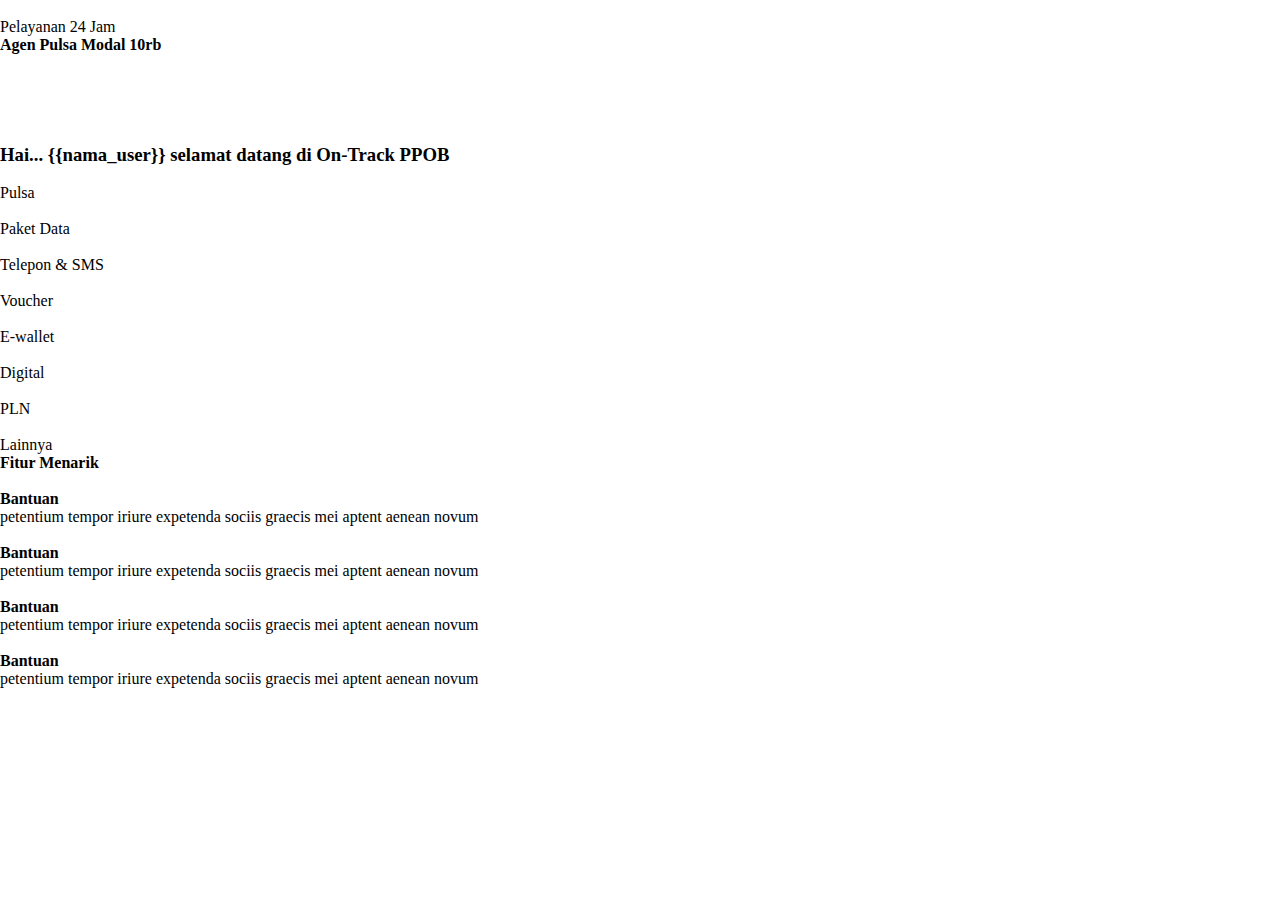
==== commit a21d9a96: "Update homejagel.html" ====
--- a/homejagel.html
+++ b/homejagel.html
@@ -76,24 +76,11 @@
                 <div class="main-saldo">
                     <div class="ls">
                         
-                        <h3>Hai {{nama_user}} selamat datang di On-Track PPOB</h3>
+                        <h3>Hai... {{nama_user}} selamat datang di On-Track PPOB</h3>
                     </div>
                     
                 </div>
-                <div class="menu">
-                    <div>
-                        <img src="https://icodec.xyz/asset/images/app/kiosz/add.png" alt="">
-                        <p>Deposit</p>
-                    </div>
-                    <div>
-                        <img src="https://icodec.xyz/asset/images/app/kiosz/remove.png" alt="">
-                        <p>Withdraw</p>
-                    </div>
-                    <div>
-                        <img src="https://icodec.xyz/asset/images/app/kiosz/up-arrow%20(1).png" alt="">
-                        <p>Transfer</p>
-                    </div>
-                </div>
+                
             </div>
         </div>
     </header>
@@ -111,13 +98,13 @@
             </div>
             <div onclick="Toast.open('Upss!!, produk sedang maintenance', 3000, 'info-warning')">
                 <img src="https://icodec.xyz/asset/images/app/qios-voucher/telephone%20(1).png" alt="">
-                <p>Telepon</p>
+                <p>Telepon & SMS</p>
             </div>
             <div onclick="Toast.open('Upss!!, produk sedang maintenance', 3000, 'info-warning')">
-                <img src="https://icodec.xyz/asset/images/app/qios-voucher/message%20(2).png" alt="">
-                <p>SMS</p>
-            </div>
-            <div onclick="window.location.href='https://qiosvoucher.webtoko.net/digital/252394'">
+                <img src="https://i.ibb.co/GsPtxQQ/20240227-210342.png" alt="">
+                <p>Voucher</p>
+            </div>
+            <div onclick="window.location.href='https://ontrackppob.bukaolshop.site/digital/266137'">
                 <img src="https://icodec.xyz/asset/images/app/qios-voucher/wallet%20(10).png" alt="">
                 <p>E-wallet</p>
             </div>
@@ -126,6 +113,7 @@
                 <p>Digital</p>
             </div>
             <div>
+            <div onclick="window.location.href='https://ontrackppob.bukaolshop.site/digital/99730'"></div>
                 <img src="https://icodec.xyz/asset/images/app/qios-voucher/lightning.png" alt="">
                 <p>PLN</p>
             </div>
@@ -217,41 +205,8 @@
             <span>quisque lobortis praesent pericula</span>
         </div>
     </div>
-    <div class="main">
-        <img src="https://icodec.xyz/asset/images/app/qios-voucher/lightning.png" alt="">
-        <div>
-            <h4>PLN</h4>
-            <span>quisque lobortis praesent pericula</span>
-        </div>
-    </div>
-    <div class="main">
-        <img src="https://icodec.xyz/asset/images/app/qios-voucher/lightning.png" alt="">
-        <div>
-            <h4>PLN</h4>
-            <span>quisque lobortis praesent pericula</span>
-        </div>
-    </div>
-    <div class="main">
-        <img src="https://icodec.xyz/asset/images/app/qios-voucher/lightning.png" alt="">
-        <div>
-            <h4>PLN</h4>
-            <span>quisque lobortis praesent pericula</span>
-        </div>
-    </div>
-    <div class="main">
-        <img src="https://icodec.xyz/asset/images/app/qios-voucher/lightning.png" alt="">
-        <div>
-            <h4>PLN</h4>
-            <span>quisque lobortis praesent pericula</span>
-        </div>
-    </div>
-    <div class="main">
-        <img src="https://icodec.xyz/asset/images/app/qios-voucher/lightning.png" alt="">
-        <div>
-            <h4>PLN</h4>
-            <span>quisque lobortis praesent pericula</span>
-        </div>
-    </div>
+    
+    
 </div>`;
 
 const swiperBanner = new Swiper('.swiper-container-banner', {
